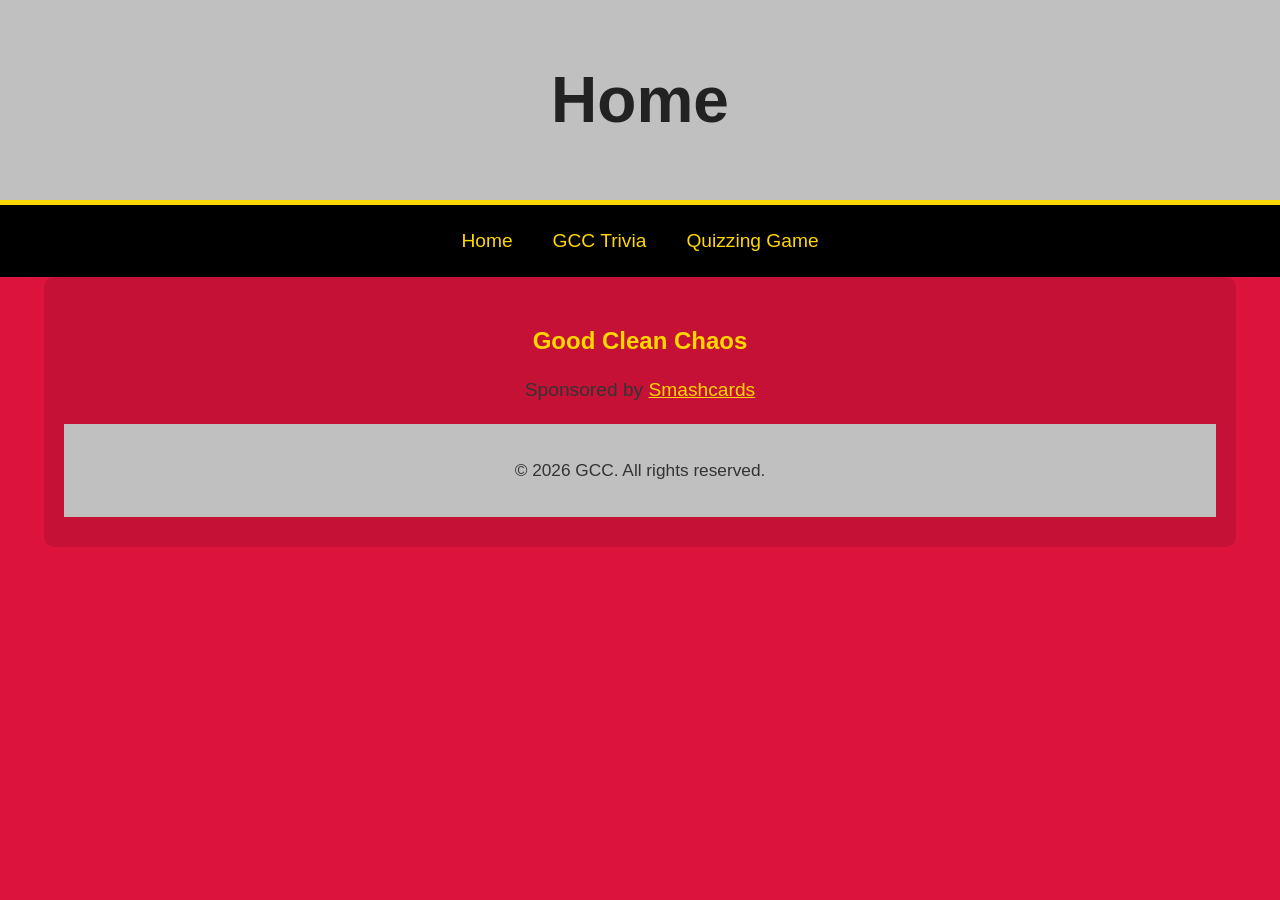
==== index.html @ 7ef0f82f "Add files via upload" ====
<!DOCTYPE html>
<html lang="en">
<head>
    <meta charset="UTF-8">
    <meta name="viewport" content="width=device-width, initial-scale=1.0">
    <title>GCC Hub</title>
    <link rel="stylesheet" href="GCCHub.css">
</head>
<body class="homePage">
    <header>
        <h1>Home</h1>
    </header>

    <!-- Navigation Bar -->
    <nav>
        <a href="index.html">Home</a>
        <a href="trivia.html">GCC Trivia</a>
        <a href="https://smashcardsservice.github.io/Bible_Quizzing/">Quizzing Game</a>
		
    </nav>

    <!-- Hero Section (Main Banner) -->


    <!-- About Smashcards (Brief Overview) -->
    <main>
	    <section class="hero">
        <h2>Good Clean Chaos</h2>
        <p>Sponsored by <a href="https://smashcardsservice.github.io/Website">Smashcards</a></p>
		
    <footer>
        <p>&copy; 2026 GCC. All rights reserved. </p>
    </footer>
</body>
</html>
---- GCCHub.css ----
/* Base Body Styles */
body.homePage {
    background-image: url('BackgroundImages/StellarApexDragon.jpg');
    background-size: cover;
    background-position: center;
    background-repeat: no-repeat;
    background-attachment: fixed;
    font-family: Arial, sans-serif;
    color: green; /* darker text for better contrast on light overlay */
    margin: 0;
    padding: 0;
}

body.homePage::before {
    content: "";
    position: fixed;
    top: 0;
    left: 0;
    width: 100%;
    height: 100%;
    background: crimson; /* lighter overlay */
    z-index: -1;
}

/* Header Styles */
header {
    text-align: center;
    padding: 20px;
    font-size: 2em;
    background: silver; /* golden yellow */
    border-bottom: 5px solid gold; /* lighter gold */
    color: #222;
}

/* Navigation */
nav {
    display: flex;
    justify-content: center;
    flex-wrap: wrap;
    background: black; /* light sky blue */
    padding: 10px 0;
	color: gold;
}

nav a {
    color: gold;
    text-decoration: none;
    padding: 15px 20px;
    transition: 0.3s;
    font-size: 1.2em;
}

nav a:hover {
    background: rgba(255, 255, 255, 0.5);
    border-radius: 5px;
}

/* Main Content */
main {
    width: 90%;
    max-width: 1200px;
    margin: auto;
    padding: 30px 20px;
    background: rgba(0, 0, 0, 0.1); /* lighter main background */
    border-radius: 10px;
    text-align: center;
    color: #222;
}



h2 {
    color: gold; /* vibrant orange */
}

p {
    font-size: 1.2em;
    line-height: 1.6;
    color: #333;
}

/* Footer */
footer {
    text-align: center;
    padding: 15px;
    background:silver; /* light blue */
    font-size: 0.9em;
    color: #222;
}

/* Links inside main paragraph */
main a {
    color: gold; /* tomato red for links */
    text-decoration: underline;
}

/* Mobile Responsive Styles */
@media (max-width: 768px) {
    header {
        font-size: 1.5em;
        padding: 15px;
    }

    nav a {
        padding: 10px 15px;
        font-size: 1em;
        width: 100%;
        text-align: center;
    }

    main {
        width: 95%;
        padding: 20px 15px;
    }

    p {
        font-size: 1em;
    }
}

@media (max-width: 480px) {
    header {
        font-size: 1.3em;
    }

    main {
        width: 100%;
        padding: 15px 10px;
    }

    p {
        font-size: 0.95em;
    }
}
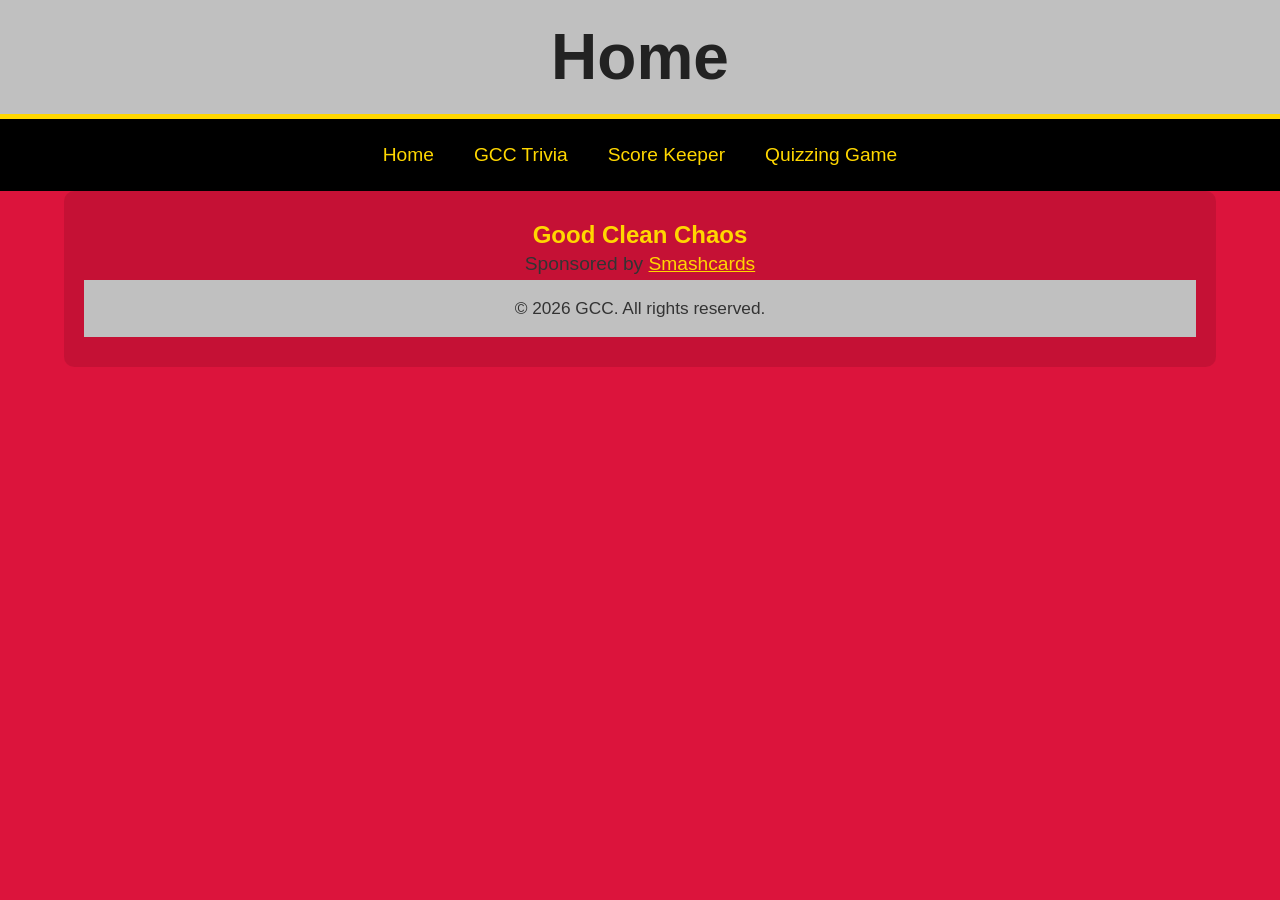
==== commit 74ff1bb5: "Update index.html" ====
--- a/index.html
+++ b/index.html
@@ -15,7 +15,8 @@
     <nav>
         <a href="index.html">Home</a>
         <a href="trivia.html">GCC Trivia</a>
-        <a href="https://smashcardsservice.github.io/Bible_Quizzing/">Quizzing Game</a>
+		<a href="scoreKeeper.html">Score Keeper</a>
+        <a href="https://smashcardsservice.github.io/Bible_Quizzing/" target="_blank">Quizzing Game</a>
 		
     </nav>
 
--- a/GCCHub.css
+++ b/GCCHub.css
@@ -21,7 +21,13 @@
     background: crimson; /* lighter overlay */
     z-index: -1;
 }
-
+.triviaButton {
+	
+    width: 150px;   /* sets the width */
+    height: 50px;   /* sets the height */
+	color: gold;
+   background-color: black;
+}
 /* Header Styles */
 header {
     text-align: center;
@@ -94,6 +100,8 @@
     text-decoration: underline;
 }
 
+
+
 /* Mobile Responsive Styles */
 @media (max-width: 768px) {
     header {
@@ -131,4 +139,200 @@
     p {
         font-size: 0.95em;
     }
-}+}
+
+
+
+
+/*  SCOREKEEPER CSS STUFF made with ai*/
+:root {
+    --bg:#0a0c10; --surface:#12151c; --surface2:#1a1f2b; --border:#252b38;
+    --accent-a:#00e5ff; --accent-b:#ff4d6d; --accent-c:#b8ff57; --accent-d:#c084fc;
+    --text:#e8ecf0; --text-dim:#6b7583;
+    --correct:#b8ff57; --error:#ff4d6d; --foul:#ffb347; --tfoul:#ff6b35;
+    --captain:#00e5ff; --perfect:#ffd700; --bonus:#f97316;
+  }
+  *{box-sizing:border-box;margin:0;padding:0}
+  body{background:var(--bg);color:var(--text);font-family:'IBM Plex Sans',sans-serif;min-height:100vh;overflow-x:hidden}
+  body::before{content:'';position:fixed;inset:0;
+    background-image:linear-gradient(rgba(0,229,255,.025) 1px,transparent 1px),linear-gradient(90deg,rgba(0,229,255,.025) 1px,transparent 1px);
+    background-size:40px 40px;pointer-events:none;z-index:0}
+  .app{position:relative;z-index:1}
+
+  /* ── SETUP ── */
+  #setup-screen{max-width:1160px;margin:0 auto;padding:36px 18px 80px}
+  .setup-header{text-align:center;margin-bottom:36px}
+  .setup-header h1{font-family:'Bebas Neue',sans-serif;font-size:clamp(44px,8vw,84px);letter-spacing:4px;line-height:1;
+    background:linear-gradient(135deg,var(--accent-a),var(--accent-b));-webkit-background-clip:text;-webkit-text-fill-color:transparent;background-clip:text}
+  .setup-header p{color:var(--text-dim);font-family:'IBM Plex Mono',monospace;font-size:11px;letter-spacing:2px;margin-top:8px;text-transform:uppercase}
+  .rules-box{background:var(--surface2);border:1px solid var(--border);border-radius:10px;padding:16px 20px;margin-bottom:26px;
+    display:grid;grid-template-columns:repeat(auto-fit,minmax(185px,1fr));gap:10px}
+  .rule-item{font-family:'IBM Plex Mono',monospace;font-size:10.5px;color:var(--text-dim);line-height:1.7}
+  .rule-item strong{color:var(--text)}
+  .teams-grid{display:grid;grid-template-columns:repeat(3,1fr);gap:16px}
+  @media(max-width:860px){.teams-grid{grid-template-columns:1fr}}
+  @media(max-width:1100px) and (min-width:861px){.teams-grid{grid-template-columns:1fr 1fr}}
+  .team-card{background:var(--surface);border:1px solid var(--border);border-radius:12px;padding:20px;position:relative;overflow:hidden}
+  .team-card::before{content:'';position:absolute;top:0;left:0;right:0;height:3px}
+  .team-card.team-a::before{background:var(--accent-a)}
+  .team-card.team-b::before{background:var(--accent-b)}
+  .team-card.team-c::before{background:var(--accent-d)}
+  .team-card h2{font-family:'Bebas Neue',sans-serif;font-size:24px;letter-spacing:2px;margin-bottom:14px}
+  .team-a h2{color:var(--accent-a)} .team-b h2{color:var(--accent-b)} .team-c h2{color:var(--accent-d)}
+  .field-group{margin-bottom:11px}
+  .field-group label{display:block;font-size:10px;font-family:'IBM Plex Mono',monospace;letter-spacing:1.5px;text-transform:uppercase;color:var(--text-dim);margin-bottom:4px}
+  .field-group input{width:100%;background:var(--surface2);border:1px solid var(--border);border-radius:6px;color:var(--text);
+    font-family:'IBM Plex Sans',sans-serif;font-size:13px;padding:8px 11px;outline:none;transition:border-color .2s}
+  .field-group input:focus{border-color:var(--accent-a)}
+  .quizzers-section{margin-top:14px;border-top:1px solid var(--border);padding-top:14px}
+  .quizzers-section h3{font-family:'IBM Plex Mono',monospace;font-size:9.5px;letter-spacing:2px;text-transform:uppercase;color:var(--text-dim);margin-bottom:9px}
+  .quizzer-row{display:flex;align-items:center;gap:7px;margin-bottom:6px}
+  .quizzer-num{font-family:'Bebas Neue',sans-serif;font-size:17px;color:var(--text-dim);width:18px;flex-shrink:0;text-align:center}
+  .quizzer-row input{flex:1;background:var(--surface2);border:1px solid var(--border);border-radius:5px;color:var(--text);
+    font-family:'IBM Plex Sans',sans-serif;font-size:12px;padding:6px 9px;outline:none;transition:border-color .2s}
+  .quizzer-row input:focus{border-color:var(--accent-a)}
+  .cap-toggle{display:flex;align-items:center;cursor:pointer;flex-shrink:0}
+  .cap-toggle input[type="radio"]{display:none}
+  .cap-badge{font-family:'Bebas Neue',sans-serif;font-size:10px;letter-spacing:1px;padding:2px 6px;border-radius:3px;border:1px solid var(--border);color:var(--text-dim);transition:all .2s;user-select:none;white-space:nowrap}
+  .cap-toggle input:checked+.cap-badge{background:rgba(0,229,255,.15);border-color:var(--captain);color:var(--captain)}
+  .start-btn{display:block;width:100%;max-width:320px;margin:28px auto 0;background:linear-gradient(135deg,var(--accent-a),#0077ff);color:#000;
+    font-family:'Bebas Neue',sans-serif;font-size:21px;letter-spacing:3px;padding:14px;border:none;border-radius:10px;cursor:pointer;transition:transform .1s,opacity .2s}
+  .start-btn:hover{opacity:.9;transform:translateY(-1px)}
+  .start-btn:active{transform:translateY(0)}
+
+  /* ── GAME TOPBAR ── */
+  #game-screen{display:none}
+  .game-topbar{background:var(--surface);border-bottom:1px solid var(--border);padding:8px 16px;display:flex;align-items:center;
+    justify-content:space-between;position:sticky;top:0;z-index:100;flex-wrap:wrap;gap:8px}
+  .game-title{font-family:'Bebas Neue',sans-serif;font-size:19px;letter-spacing:2px;color:var(--accent-a);flex-shrink:0}
+  .scoreboard-totals{display:flex;align-items:center;gap:16px;flex-wrap:wrap;justify-content:center}
+  .total-block{text-align:center}
+  .total-block .t-name{font-family:'IBM Plex Mono',monospace;font-size:8.5px;letter-spacing:2px;text-transform:uppercase;color:var(--text-dim);max-width:78px;overflow:hidden;text-overflow:ellipsis;white-space:nowrap}
+  .total-block .t-score{font-family:'Bebas Neue',sans-serif;font-size:30px;line-height:1}
+  .total-a{color:var(--accent-a)} .total-b{color:var(--accent-b)} .total-c{color:var(--accent-d)}
+  .vs-text{font-family:'Bebas Neue',sans-serif;font-size:14px;color:var(--text-dim)}
+  .topbar-right{display:flex;align-items:center;gap:6px;flex-wrap:wrap}
+  .q-label-sm{font-family:'IBM Plex Mono',monospace;font-size:9px;color:var(--text-dim);letter-spacing:1px;text-transform:uppercase}
+  .q-btn{background:var(--surface2);border:1px solid var(--border);border-radius:5px;color:var(--text);font-size:13px;width:26px;height:26px;
+    cursor:pointer;transition:all .15s;display:flex;align-items:center;justify-content:center}
+  .q-btn:hover{border-color:var(--accent-c);color:var(--accent-c)}
+  .q-num-disp{font-family:'Bebas Neue',sans-serif;font-size:21px;color:var(--accent-c);min-width:22px;text-align:center}
+  .btn-sm{font-family:'IBM Plex Mono',monospace;font-size:9.5px;letter-spacing:1px;text-transform:uppercase;padding:5px 10px;
+    border-radius:5px;border:1px solid var(--border);background:transparent;color:var(--text-dim);cursor:pointer;transition:all .2s;white-space:nowrap}
+  .btn-sm:hover{border-color:var(--accent-a);color:var(--accent-a)}
+  .btn-sm.danger:hover{border-color:var(--accent-b);color:var(--accent-b)}
+  .btn-sm.active{border-color:var(--bonus);color:var(--bonus);background:rgba(249,115,22,.1)}
+
+  /* ── PANELS ── */
+  .teams-container{display:grid;grid-template-columns:repeat(3,1fr)}
+  @media(max-width:1000px){.teams-container{grid-template-columns:1fr}}
+  @media(max-width:1200px) and (min-width:1001px){.teams-container{grid-template-columns:1fr 1fr}}
+  .team-panel{border-right:1px solid var(--border);padding:13px;min-width:0}
+  .team-panel:last-child{border-right:none}
+  .panel-header{display:flex;align-items:baseline;gap:8px;margin-bottom:3px;flex-wrap:wrap}
+  .panel-name{font-family:'Bebas Neue',sans-serif;font-size:25px;letter-spacing:2px}
+  .panel-a .panel-name{color:var(--accent-a)} .panel-b .panel-name{color:var(--accent-b)} .panel-c .panel-name{color:var(--accent-d)}
+  .panel-coach{font-family:'IBM Plex Mono',monospace;font-size:9.5px;color:var(--text-dim);letter-spacing:.5px}
+  .panel-score-block{margin-left:auto;text-align:right}
+  .panel-team-score{font-family:'Bebas Neue',sans-serif;font-size:17px}
+  .panel-a .panel-team-score{color:var(--accent-a)} .panel-b .panel-team-score{color:var(--accent-b)} .panel-c .panel-team-score{color:var(--accent-d)}
+  .panel-custom-score{font-family:'IBM Plex Mono',monospace;font-size:10px;color:var(--bonus)}
+
+  /* Team error pool bar */
+  .team-err-bar{display:flex;align-items:center;gap:8px;padding:5px 0 7px;font-family:'IBM Plex Mono',monospace;font-size:10px;color:var(--text-dim);flex-wrap:wrap}
+  .err-pool-pips{display:flex;gap:3px;align-items:center}
+  .err-pip{width:9px;height:9px;border-radius:50%;border:1px solid rgba(255,77,109,.3);background:transparent;transition:background .2s;flex-shrink:0}
+  .err-pip.tier0{background:rgba(184,255,87,.5);border-color:var(--correct)}
+  .err-pip.tier1{background:var(--error);border-color:var(--error)}
+  .err-pip.tier2{background:#ff0033;border-color:#ff0033;box-shadow:0 0 5px rgba(255,0,51,.5)}
+  .err-pool-label{white-space:nowrap}
+
+  /* Bonus strip */
+  .bonus-strip{display:flex;gap:6px;padding:3px 0 6px;flex-wrap:wrap;align-items:center;font-family:'IBM Plex Mono',monospace;font-size:9.5px;color:var(--text-dim)}
+  .bonus-pip{padding:2px 7px;border-radius:3px;border:1px solid var(--border);transition:all .2s;white-space:nowrap}
+  .bonus-pip.earned{background:rgba(249,115,22,.15);border-color:var(--bonus);color:var(--bonus)}
+
+  /* ── TABLE ── */
+  .quizzer-table{width:100%;border-collapse:collapse;margin-top:6px;font-size:11px}
+  .quizzer-table th{font-family:'IBM Plex Mono',monospace;font-size:8.5px;letter-spacing:1.5px;text-transform:uppercase;color:var(--text-dim);
+    padding:4px 4px;text-align:center;border-bottom:1px solid var(--border);white-space:nowrap}
+  .quizzer-table th:first-child{text-align:left}
+  .quizzer-table td{padding:5px 4px;text-align:center;border-bottom:1px solid rgba(255,255,255,.04);vertical-align:middle}
+  .quizzer-table td:first-child{text-align:left}
+  .quizzer-table tr:hover td{background:rgba(255,255,255,.02)}
+  .quizzer-table tr.quizout td,.quizzer-table tr.errout td{opacity:.35}
+  .quizzer-table tr.quizout td:first-child,.quizzer-table tr.errout td:first-child{opacity:1}
+  .qname-cell{display:flex;align-items:center;gap:5px;min-width:82px}
+  .qname-text{font-size:11px;font-weight:600;white-space:nowrap;overflow:hidden;text-overflow:ellipsis;max-width:78px}
+  .captain-star{color:var(--captain);font-size:12px;flex-shrink:0}
+  .status-badge{font-family:'Bebas Neue',sans-serif;font-size:8.5px;letter-spacing:.5px;padding:2px 4px;border-radius:3px;flex-shrink:0;white-space:nowrap}
+  .badge-quizout{background:rgba(184,255,87,.15);color:var(--correct);border:1px solid rgba(184,255,87,.3)}
+  .badge-perfect{background:rgba(255,215,0,.15);color:var(--perfect);border:1px solid rgba(255,215,0,.4)}
+  .badge-errout{background:rgba(255,77,109,.15);color:var(--error);border:1px solid rgba(255,77,109,.3)}
+  .stat-cell{font-family:'IBM Plex Mono',monospace;font-size:13px;font-weight:600}
+  .stat-cell.correct{color:var(--correct)} .stat-cell.errors{color:var(--error)} .stat-cell.fouls{color:var(--foul)}
+  .stat-cell.tfouls{color:var(--tfoul)} .stat-cell.pts{color:var(--text);font-size:12px}
+  .stat-cell.cpts{color:var(--bonus);font-size:11px}
+  .err-detail{font-size:8px;color:var(--text-dim);font-family:'IBM Plex Mono',monospace}
+  .action-btns{display:flex;gap:2px;justify-content:center;flex-wrap:wrap}
+  .act-btn{font-family:'Bebas Neue',sans-serif;font-size:11px;letter-spacing:.5px;padding:3px 5px;border-radius:3px;border:1px solid transparent;cursor:pointer;transition:all .12s;white-space:nowrap}
+  .act-btn:disabled{opacity:.15;cursor:not-allowed;transform:none!important}
+  .act-btn.c{background:rgba(184,255,87,.12);color:var(--correct);border-color:rgba(184,255,87,.3)}
+  .act-btn.e{background:rgba(255,77,109,.12);color:var(--error);border-color:rgba(255,77,109,.3)}
+  .act-btn.f{background:rgba(255,179,71,.12);color:var(--foul);border-color:rgba(255,179,71,.3)}
+  .act-btn.tf{background:rgba(255,107,53,.12);color:var(--tfoul);border-color:rgba(255,107,53,.3)}
+  .act-btn:not(:disabled):hover{opacity:.8;transform:scale(1.06)}
+  .act-btn:not(:disabled):active{transform:scale(.97)}
+  .foul-meter{display:flex;gap:2px;justify-content:center;align-items:center}
+  .foul-pip{width:6px;height:6px;border-radius:50%;border:1px solid rgba(255,179,71,.3);background:transparent;transition:background .2s}
+  .foul-pip.lit{background:var(--foul);border-color:var(--foul)}
+  .foul-pip.warn{background:var(--error);border-color:var(--error)}
+  .foul-count{font-family:'IBM Plex Mono',monospace;font-size:9px;color:var(--foul);margin-left:2px}
+
+  /* ── UNDO ── */
+  .undo-bar{position:fixed;bottom:18px;left:50%;transform:translateX(-50%);background:var(--surface2);border:1px solid var(--border);
+    border-radius:8px;padding:8px 16px;display:flex;align-items:center;gap:10px;font-family:'IBM Plex Mono',monospace;font-size:10.5px;
+    color:var(--text-dim);opacity:0;pointer-events:none;transition:opacity .3s;z-index:200;white-space:nowrap;box-shadow:0 8px 32px rgba(0,0,0,.5)}
+  .undo-bar.show{opacity:1;pointer-events:all}
+  .undo-action-btn{background:none;border:1px solid var(--accent-a);border-radius:4px;color:var(--accent-a);
+    font-family:'IBM Plex Mono',monospace;font-size:9.5px;letter-spacing:1px;padding:2px 8px;cursor:pointer}
+
+  /* ── TOASTS ── */
+  .toast-container{position:fixed;top:62px;right:16px;z-index:300;display:flex;flex-direction:column;gap:6px;pointer-events:none}
+  .toast{background:var(--surface2);border:1px solid var(--border);border-radius:7px;padding:9px 13px;
+    font-family:'IBM Plex Mono',monospace;font-size:11px;color:var(--text);
+    animation:toastIn .3s ease-out,toastOut .4s ease-in 2.4s forwards;border-left:3px solid var(--accent-c);max-width:240px}
+  .toast.perfect{border-left-color:var(--perfect);color:var(--perfect)}
+  .toast.quizout{border-left-color:var(--correct)}
+  .toast.errout{border-left-color:var(--error)}
+  .toast.bonus{border-left-color:var(--bonus);color:var(--bonus)}
+  @keyframes toastIn{from{opacity:0;transform:translateX(16px)}to{opacity:1;transform:translateX(0)}}
+  @keyframes toastOut{from{opacity:1}to{opacity:0}}
+
+  /* ── CHART ── */
+  .chart-section{border-top:1px solid var(--border);padding:18px;background:var(--surface)}
+  .chart-header{display:flex;align-items:center;justify-content:space-between;margin-bottom:13px;flex-wrap:wrap;gap:8px}
+  .chart-title{font-family:'Bebas Neue',sans-serif;font-size:20px;letter-spacing:2px;color:var(--accent-c)}
+  .chart-legend{display:flex;flex-wrap:wrap;gap:7px}
+  .legend-item{display:flex;align-items:center;gap:4px;font-family:'IBM Plex Mono',monospace;font-size:9px;color:var(--text-dim)}
+  .legend-dot{width:8px;height:8px;border-radius:50%;flex-shrink:0}
+  #scoreChart{width:100%;height:250px;display:block}
+
+  /* ── LOG ── */
+  .log-section{padding:13px 18px;border-top:1px solid var(--border)}
+  .log-title{font-family:'Bebas Neue',sans-serif;font-size:16px;letter-spacing:2px;color:var(--text-dim);margin-bottom:8px}
+  .log-list{display:flex;flex-direction:column;gap:3px;max-height:180px;overflow-y:auto}
+  .log-list::-webkit-scrollbar{width:4px}
+  .log-list::-webkit-scrollbar-thumb{background:var(--border);border-radius:2px}
+  .log-entry{display:flex;gap:8px;align-items:center;font-family:'IBM Plex Mono',monospace;font-size:10px;
+    padding:4px 8px;background:var(--surface2);border-radius:4px;border-left:3px solid var(--border)}
+  .log-entry.c{border-left-color:var(--correct)} .log-entry.e{border-left-color:var(--error)}
+  .log-entry.f{border-left-color:var(--foul)} .log-entry.tf{border-left-color:var(--tfoul)}
+  .log-entry.bonus{border-left-color:var(--bonus)}
+  .log-q{color:var(--accent-c);width:26px;flex-shrink:0}
+  .log-team{color:var(--text-dim);width:60px;flex-shrink:0;overflow:hidden;text-overflow:ellipsis;white-space:nowrap}
+  .log-name{color:var(--text);flex:1}
+  .log-type{width:70px;flex-shrink:0}
+  .log-type.c{color:var(--correct)} .log-type.e{color:var(--error)}
+  .log-type.f{color:var(--foul)} .log-type.tf{color:var(--tfoul)}
+  .log-type.bonus{color:var(--bonus)}
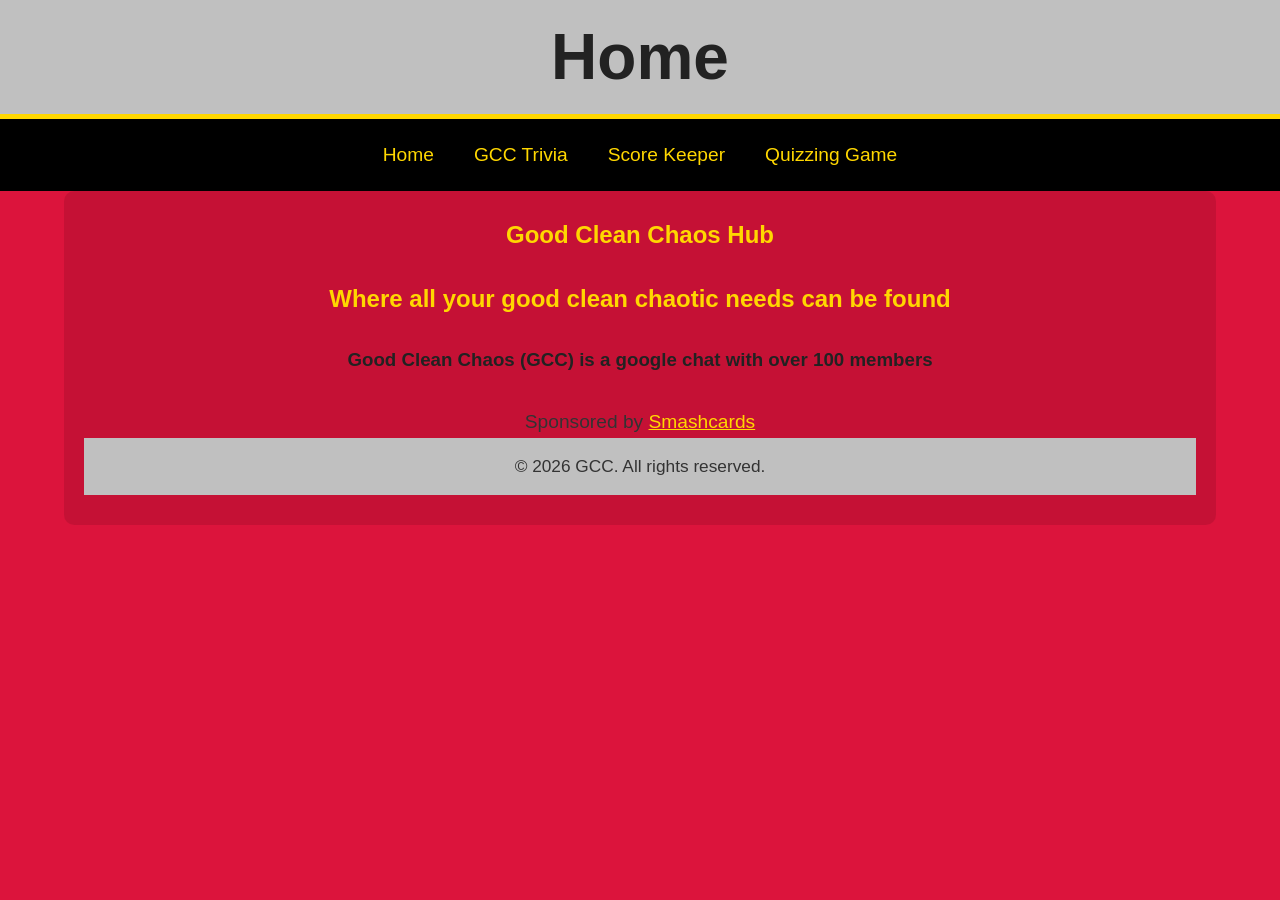
==== commit 47c939a5: "Update index.html" ====
--- a/index.html
+++ b/index.html
@@ -26,7 +26,13 @@
     <!-- About Smashcards (Brief Overview) -->
     <main>
 	    <section class="hero">
-        <h2>Good Clean Chaos</h2>
+        <h2>Good Clean Chaos Hub</h2>
+		<br>
+		<br>
+		<h2>Where all your good clean chaotic needs can be found</h2>
+		<br><br>
+		<h3>Good Clean Chaos (GCC) is a google chat with over 100 members </h3>
+		<br><br>
         <p>Sponsored by <a href="https://smashcardsservice.github.io/Website">Smashcards</a></p>
 		
     <footer>
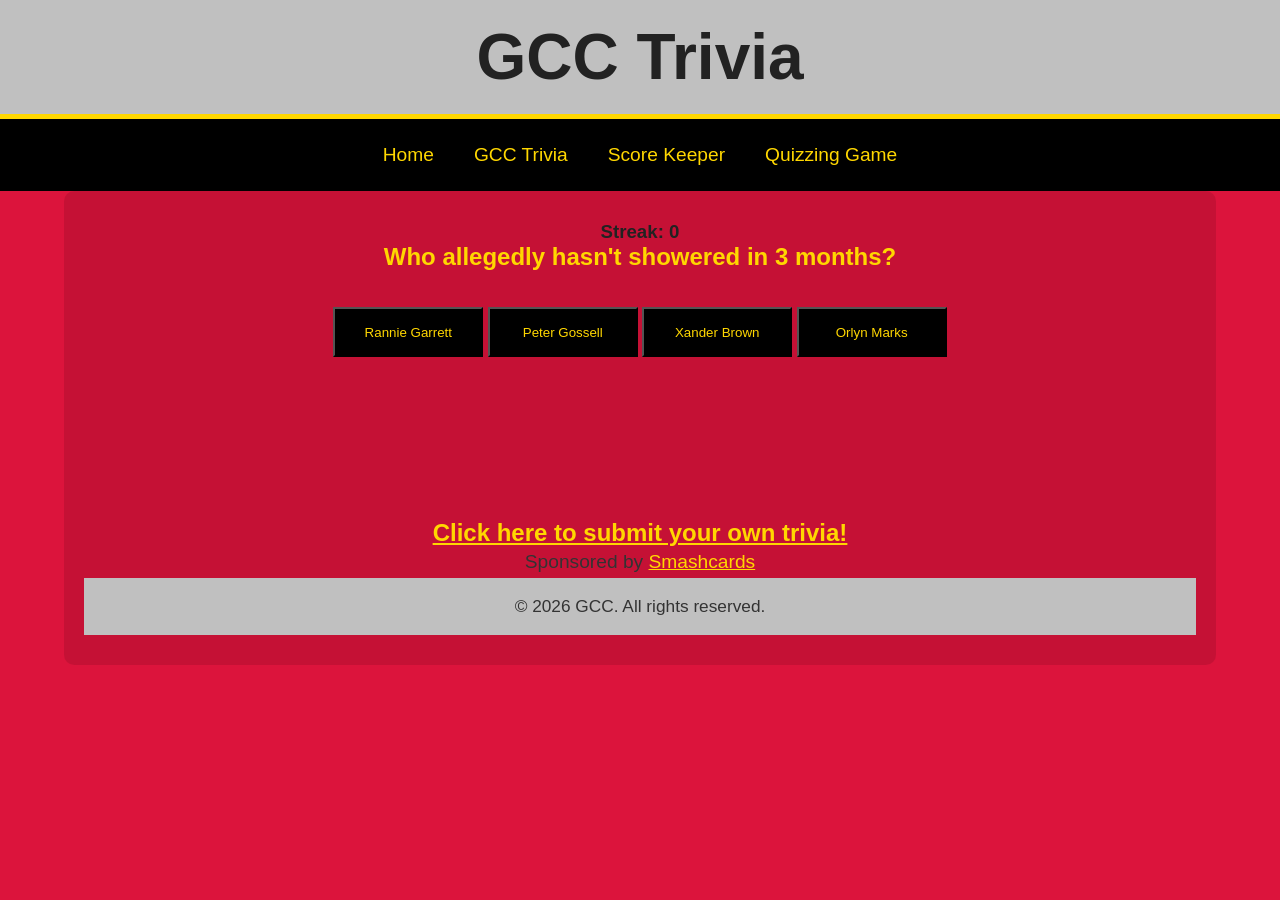
==== commit 7b95816e: "Update index.html" ====
--- a/index.html
+++ b/index.html
@@ -3,12 +3,12 @@
 <head>
     <meta charset="UTF-8">
     <meta name="viewport" content="width=device-width, initial-scale=1.0">
-    <title>GCC Hub</title>
+    <title>GCC Trivia</title>
     <link rel="stylesheet" href="GCCHub.css">
 </head>
 <body class="homePage">
     <header>
-        <h1>Home</h1>
+        <h1>GCC Trivia</h1>
     </header>
 
     <!-- Navigation Bar -->
@@ -19,24 +19,132 @@
         <a href="https://smashcardsservice.github.io/Bible_Quizzing/" target="_blank">Quizzing Game</a>
 		
     </nav>
-
+	 <main>	
+	<div id="streak"> 
+		<h3> Streak: <strong>0</strong> </h3>
+	</div>
+ 
     <!-- Hero Section (Main Banner) -->
-
-
+	<div id="trivia">
+		<div id="question">
+			<h2> An error occurred </h2>
+		</div>
+		<br><br>
+		<div id="answers">
+		
+				<button type ="button" class="triviaButton" id="answer1"> Name 1</button>
+	
+		
+				<button type ="button" class="triviaButton" id="answer2"> Name 2</button>
+		
+	
+				<button type ="button" class="triviaButton" id="answer3"> Name 3</button>
+		
+		
+				<button type ="button" class="triviaButton" id="answer4"> Name 4</button>
+			
+		</div>
+		<div id="output">
+			<h2> An error occurred </h2>
+		</div>
+	</div>
+	
     <!-- About Smashcards (Brief Overview) -->
-    <main>
-	    <section class="hero">
-        <h2>Good Clean Chaos Hub</h2>
 		<br>
 		<br>
-		<h2>Where all your good clean chaotic needs can be found</h2>
-		<br><br>
-		<h3>Good Clean Chaos (GCC) is a google chat with over 100 members </h3>
-		<br><br>
+		<br>
+		<br>
+		<br>
+		<br>
+		<br>
+		<br>
+		<br>
+	    <section class="hero">
+        <h2><a href="https://forms.gle/NMKaGEwz6WRRPtAa9">Click here to submit your own trivia!</a></h2>
         <p>Sponsored by <a href="https://smashcardsservice.github.io/Website">Smashcards</a></p>
 		
     <footer>
         <p>&copy; 2026 GCC. All rights reserved. </p>
     </footer>
+	<script src="triviaData.js"></script>
+	<script>
+	let question = document.getElementById("question");
+		let answer1 = document.getElementById("answer1");
+		let answer2 = document.getElementById("answer2");
+		let answer3 = document.getElementById("answer3");
+		let answer4 = document.getElementById("answer4");
+		let output = document.getElementById("output");
+		let streakDisplay = document.querySelector("#streak strong");
+
+		let streak = 0;
+
+		
+		let remainingQuestions = Object.keys(trivia);
+
+		function loadQuestion() {
+			if (remainingQuestions.length === 0) {
+				remainingQuestions = Object.keys(trivia);
+			}
+
+			let randomIndex = Math.floor(Math.random() * remainingQuestions.length);
+			let randomKey = remainingQuestions[randomIndex];
+			remainingQuestions.splice(randomIndex, 1); 
+			let correctAnswer = trivia[randomKey];
+
+		
+			let allAnswers = Object.values(trivia).filter(a => a !== correctAnswer);
+			allAnswers.sort(() => 0.5 - Math.random());
+			let wrongAnswers = allAnswers.slice(0, 3);
+
+		
+			let answersArray = [correctAnswer, ...wrongAnswers];
+			answersArray.sort(() => 0.5 - Math.random());
+
+		
+			question.innerHTML = `<h2>${randomKey}</h2>`;
+			output.innerHTML = "";
+
+		
+			[answer1, answer2, answer3, answer4].forEach((btn, idx) => {
+				btn.innerText = answersArray[idx];
+				btn.disabled = false; 
+				btn.style.backgroundColor = ""; 
+				btn.onclick = () => checkAnswer(btn, correctAnswer); 
+			});
+		}
+
+	
+		function checkAnswer(button, correctAnswer) {
+			if (button.innerText === correctAnswer) {
+				output.innerHTML = `<h2>Correct!</h2>`;
+				streak++;
+				button.style.backgroundColor = "#4CAF50"; // green
+			} else {
+				output.innerHTML = `<h2>Incorrect! The correct answer was: ${correctAnswer}</h2>`;
+				streak = 0;
+				button.style.backgroundColor = "#F44336"; // red
+			}
+
+			
+			streakDisplay.innerText = streak;
+
+		
+			[answer1, answer2, answer3, answer4].forEach(btn => btn.disabled = true);
+
+			
+			let nextBtn = document.createElement("button");
+			nextBtn.innerText = "Next Question";
+			nextBtn.style.marginTop = "15px";
+			nextBtn.onclick = () => {
+				nextBtn.remove(); 
+				loadQuestion();   
+			};
+			output.appendChild(nextBtn);
+		}
+
+		
+		loadQuestion();
+	</script>
 </body>
 </html>
+
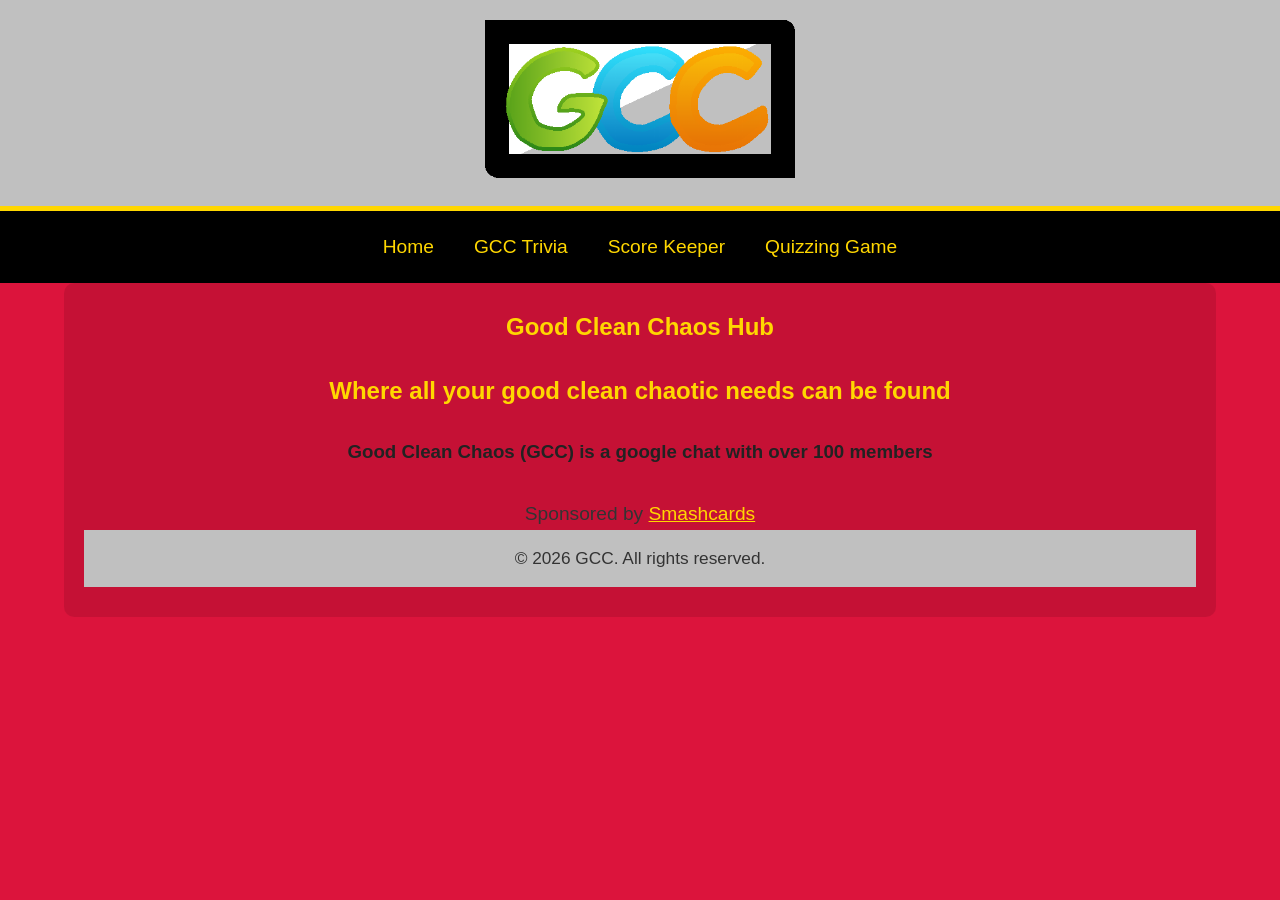
==== commit db3f3c7d: "Update index.html" ====
--- a/index.html
+++ b/index.html
@@ -3,12 +3,14 @@
 <head>
     <meta charset="UTF-8">
     <meta name="viewport" content="width=device-width, initial-scale=1.0">
-    <title>GCC Trivia</title>
+    <title>GCC Hub</title>
     <link rel="stylesheet" href="GCCHub.css">
+	<link rel="icon" type="image/png" href="favicon.png">
 </head>
 <body class="homePage">
     <header>
-        <h1>GCC Trivia</h1>
+	<img src="favicon.png" height="25%" width="25%">
+        
     </header>
 
     <!-- Navigation Bar -->
@@ -19,132 +21,24 @@
         <a href="https://smashcardsservice.github.io/Bible_Quizzing/" target="_blank">Quizzing Game</a>
 		
     </nav>
-	 <main>	
-	<div id="streak"> 
-		<h3> Streak: <strong>0</strong> </h3>
-	</div>
- 
+
     <!-- Hero Section (Main Banner) -->
-	<div id="trivia">
-		<div id="question">
-			<h2> An error occurred </h2>
-		</div>
-		<br><br>
-		<div id="answers">
-		
-				<button type ="button" class="triviaButton" id="answer1"> Name 1</button>
-	
-		
-				<button type ="button" class="triviaButton" id="answer2"> Name 2</button>
-		
-	
-				<button type ="button" class="triviaButton" id="answer3"> Name 3</button>
-		
-		
-				<button type ="button" class="triviaButton" id="answer4"> Name 4</button>
-			
-		</div>
-		<div id="output">
-			<h2> An error occurred </h2>
-		</div>
-	</div>
-	
+
+
     <!-- About Smashcards (Brief Overview) -->
+    <main>
+	    <section class="hero">
+        <h2>Good Clean Chaos Hub</h2>
 		<br>
 		<br>
-		<br>
-		<br>
-		<br>
-		<br>
-		<br>
-		<br>
-		<br>
-	    <section class="hero">
-        <h2><a href="https://forms.gle/NMKaGEwz6WRRPtAa9">Click here to submit your own trivia!</a></h2>
+		<h2>Where all your good clean chaotic needs can be found</h2>
+		<br><br>
+		<h3>Good Clean Chaos (GCC) is a google chat with over 100 members </h3>
+		<br><br>
         <p>Sponsored by <a href="https://smashcardsservice.github.io/Website">Smashcards</a></p>
 		
     <footer>
         <p>&copy; 2026 GCC. All rights reserved. </p>
     </footer>
-	<script src="triviaData.js"></script>
-	<script>
-	let question = document.getElementById("question");
-		let answer1 = document.getElementById("answer1");
-		let answer2 = document.getElementById("answer2");
-		let answer3 = document.getElementById("answer3");
-		let answer4 = document.getElementById("answer4");
-		let output = document.getElementById("output");
-		let streakDisplay = document.querySelector("#streak strong");
-
-		let streak = 0;
-
-		
-		let remainingQuestions = Object.keys(trivia);
-
-		function loadQuestion() {
-			if (remainingQuestions.length === 0) {
-				remainingQuestions = Object.keys(trivia);
-			}
-
-			let randomIndex = Math.floor(Math.random() * remainingQuestions.length);
-			let randomKey = remainingQuestions[randomIndex];
-			remainingQuestions.splice(randomIndex, 1); 
-			let correctAnswer = trivia[randomKey];
-
-		
-			let allAnswers = Object.values(trivia).filter(a => a !== correctAnswer);
-			allAnswers.sort(() => 0.5 - Math.random());
-			let wrongAnswers = allAnswers.slice(0, 3);
-
-		
-			let answersArray = [correctAnswer, ...wrongAnswers];
-			answersArray.sort(() => 0.5 - Math.random());
-
-		
-			question.innerHTML = `<h2>${randomKey}</h2>`;
-			output.innerHTML = "";
-
-		
-			[answer1, answer2, answer3, answer4].forEach((btn, idx) => {
-				btn.innerText = answersArray[idx];
-				btn.disabled = false; 
-				btn.style.backgroundColor = ""; 
-				btn.onclick = () => checkAnswer(btn, correctAnswer); 
-			});
-		}
-
-	
-		function checkAnswer(button, correctAnswer) {
-			if (button.innerText === correctAnswer) {
-				output.innerHTML = `<h2>Correct!</h2>`;
-				streak++;
-				button.style.backgroundColor = "#4CAF50"; // green
-			} else {
-				output.innerHTML = `<h2>Incorrect! The correct answer was: ${correctAnswer}</h2>`;
-				streak = 0;
-				button.style.backgroundColor = "#F44336"; // red
-			}
-
-			
-			streakDisplay.innerText = streak;
-
-		
-			[answer1, answer2, answer3, answer4].forEach(btn => btn.disabled = true);
-
-			
-			let nextBtn = document.createElement("button");
-			nextBtn.innerText = "Next Question";
-			nextBtn.style.marginTop = "15px";
-			nextBtn.onclick = () => {
-				nextBtn.remove(); 
-				loadQuestion();   
-			};
-			output.appendChild(nextBtn);
-		}
-
-		
-		loadQuestion();
-	</script>
 </body>
 </html>
-
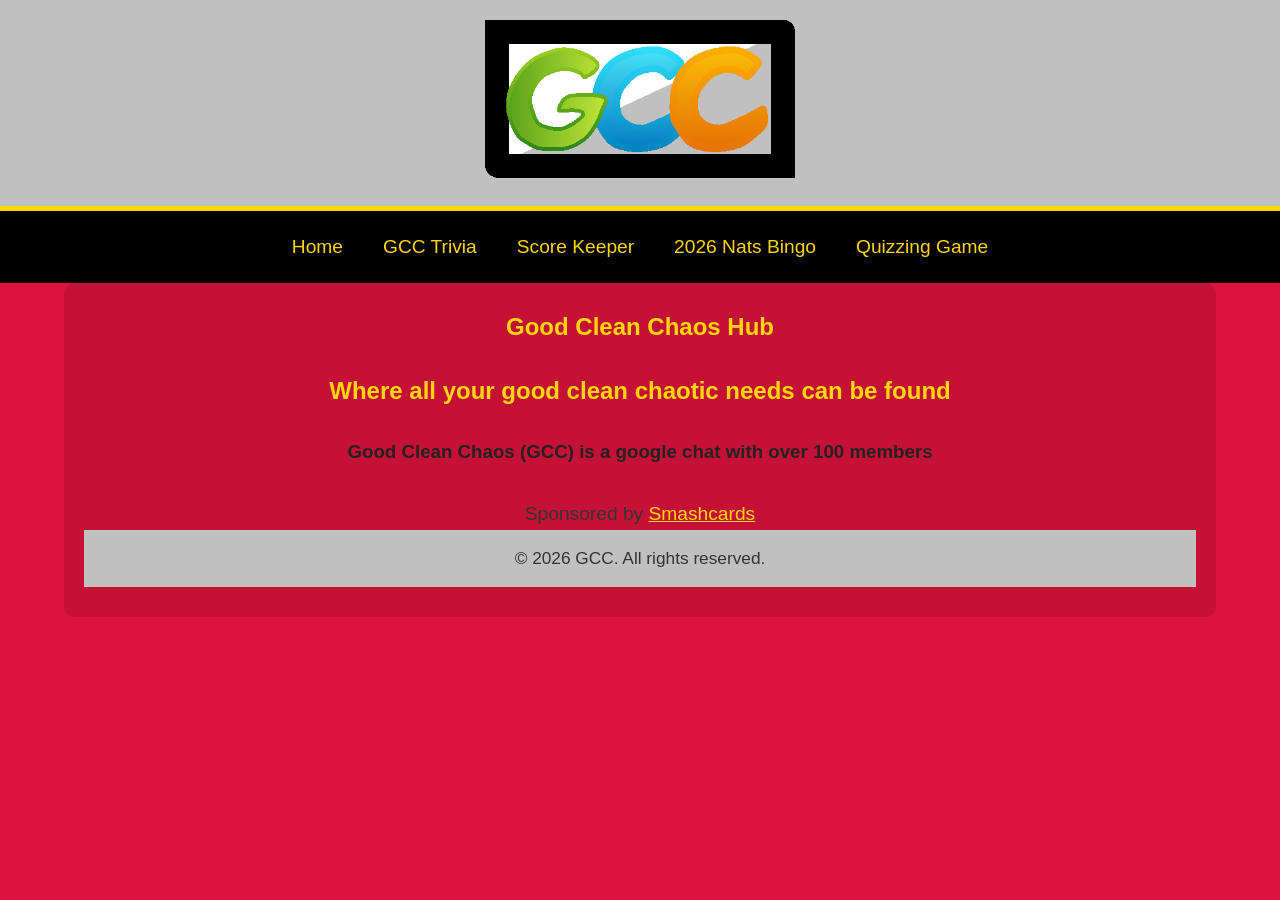
==== commit 4a279448: "Update index.html" ====
--- a/index.html
+++ b/index.html
@@ -18,6 +18,7 @@
         <a href="index.html">Home</a>
         <a href="trivia.html">GCC Trivia</a>
 		<a href="scoreKeeper.html">Score Keeper</a>
+		<a href="bingo.html">2026 Nats Bingo</a>
         <a href="https://smashcardsservice.github.io/Bible_Quizzing/" target="_blank">Quizzing Game</a>
 		
     </nav>
